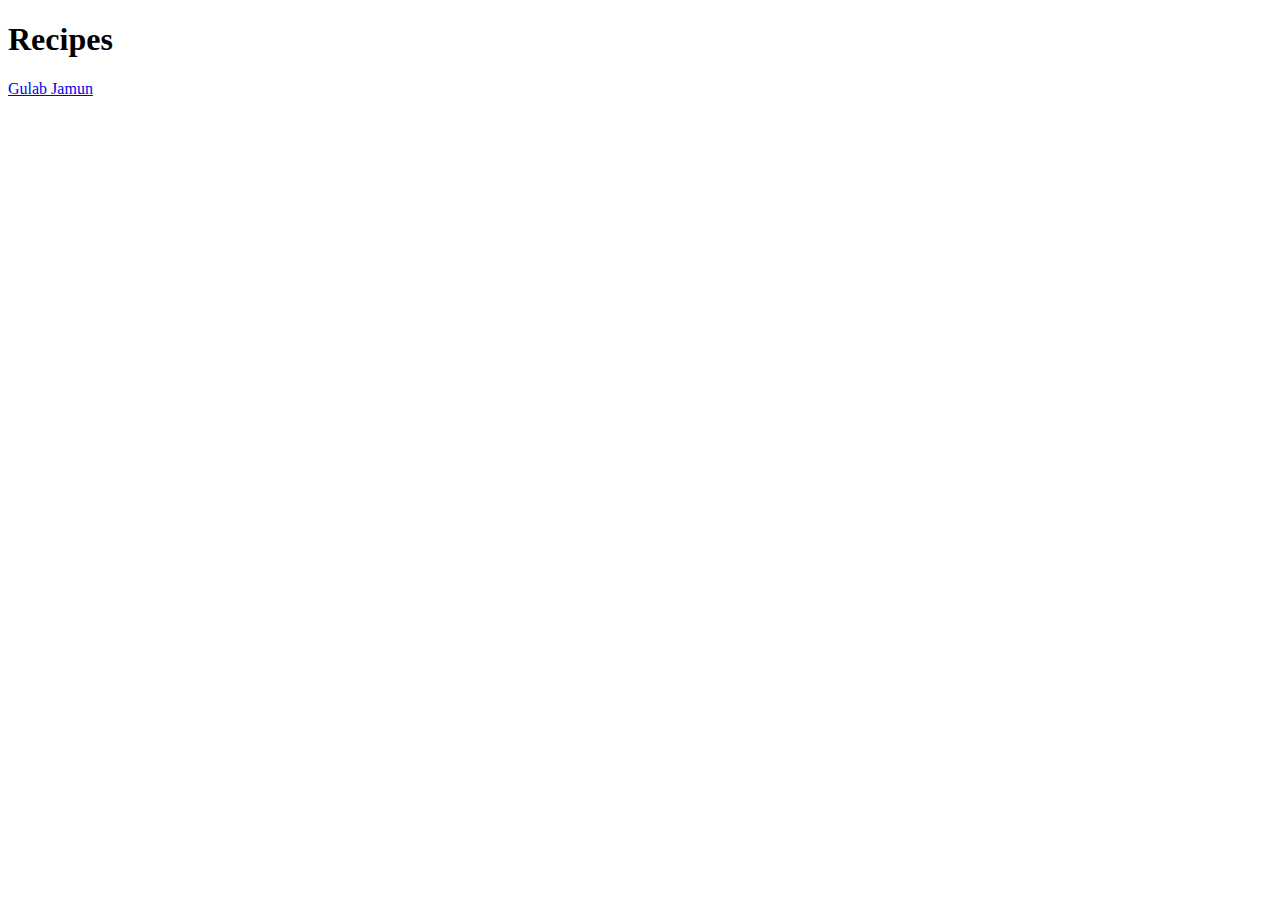
==== index.html @ f1d93443 "Add index.html and gulabjamun.html" ====
<!DOCTYPE html>
<html lang="en">
    <head>
        <meta charset="utf-8">
        <title>Rayans Resume's</title>
    </head>
    <body>
        <h1>Recipes</h1>
        <a href="recipes/gulabjamun.html">Gulab Jamun</a>
    </body>
</html>
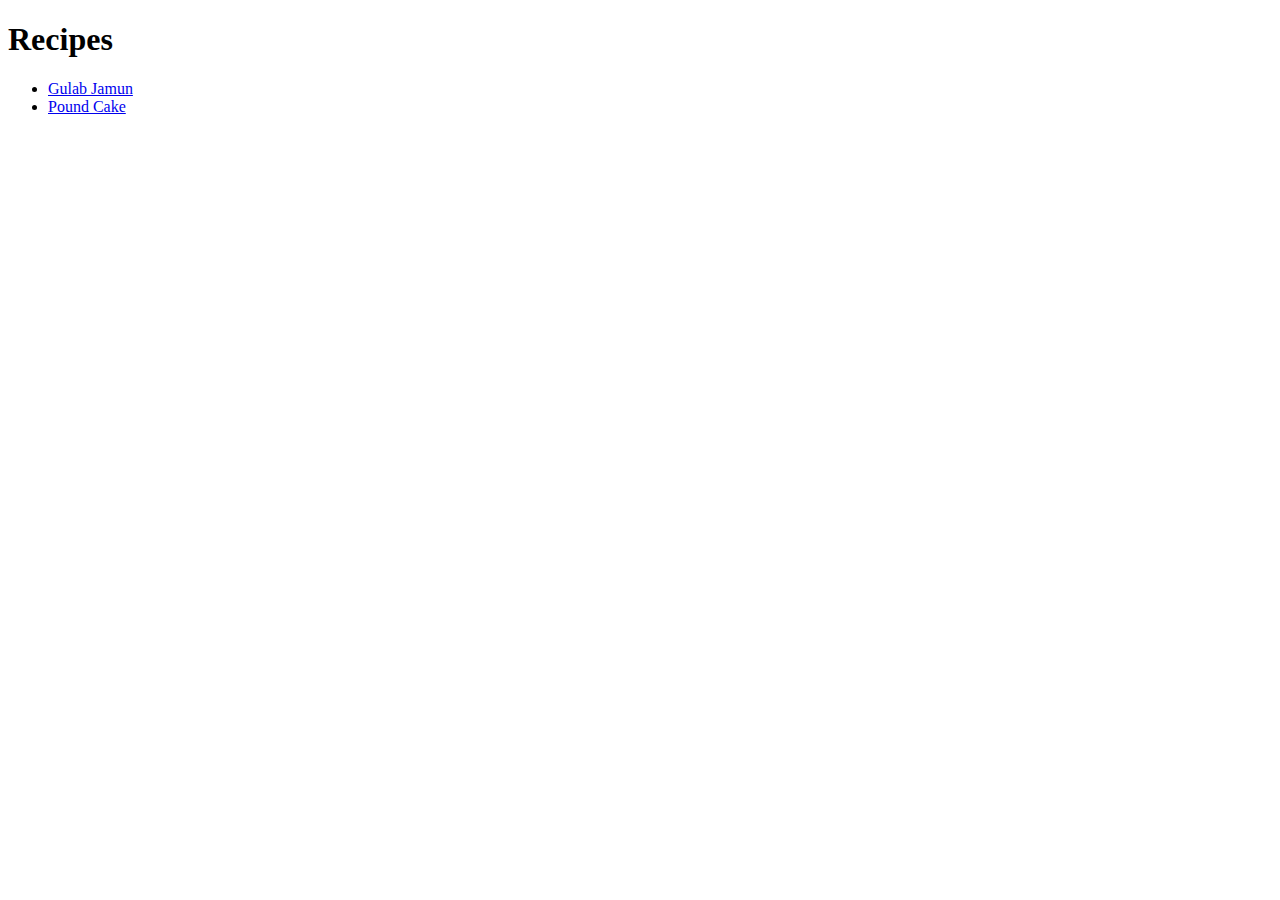
==== commit c77194d5: "Added poundcake link and unordered list" ====
--- a/index.html
+++ b/index.html
@@ -6,6 +6,10 @@
     </head>
     <body>
         <h1>Recipes</h1>
-        <a href="recipes/gulabjamun.html">Gulab Jamun</a>
+        <ul>
+            <li><a href="recipes/gulabjamun.html">Gulab Jamun</a></li>
+            <li><a href="recipes/poundcake.html">Pound Cake</a></li>
+        </ul>
+        
     </body>
 </html>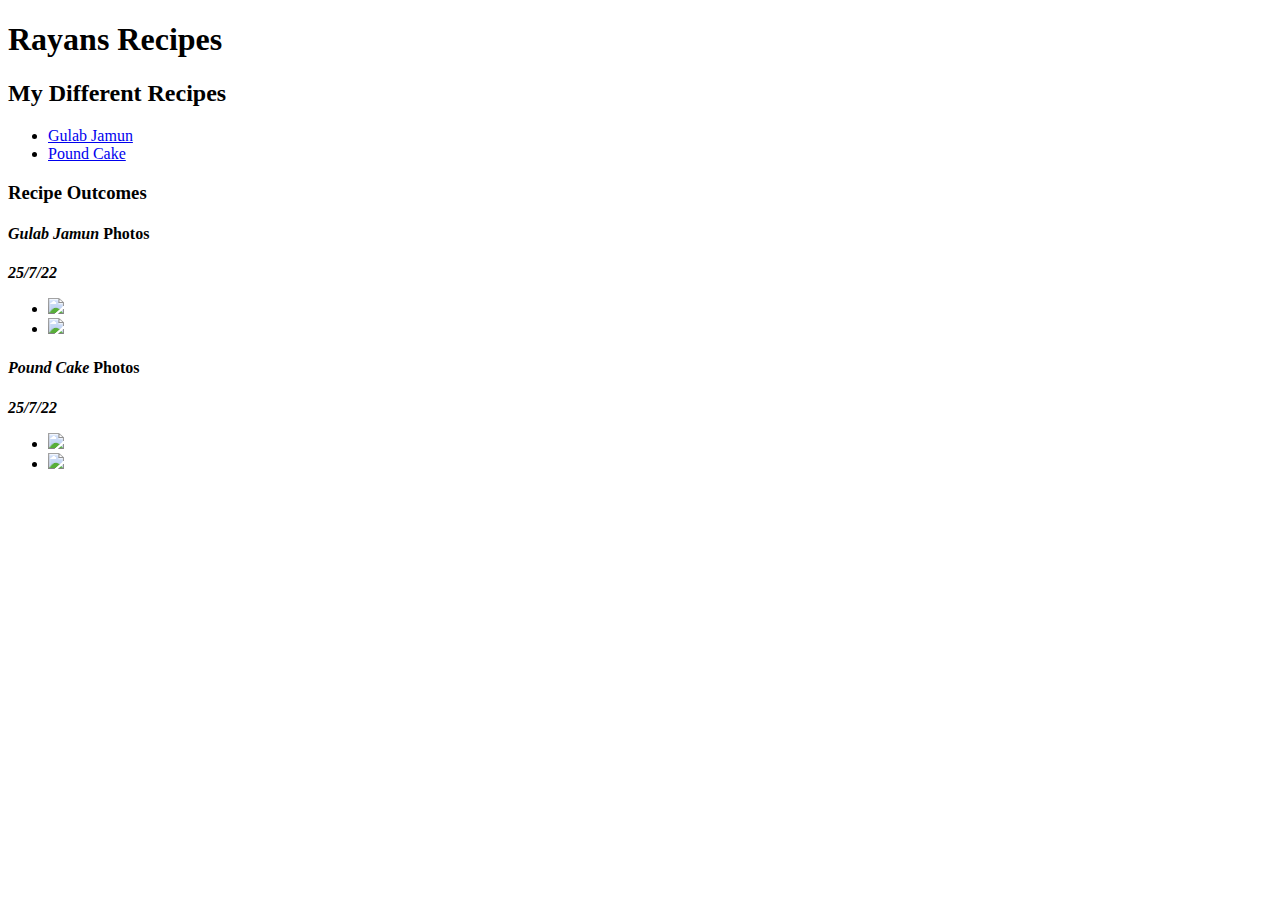
==== commit 2ff8a7d4: "Customised HomePage with Images" ====
--- a/index.html
+++ b/index.html
@@ -5,11 +5,30 @@
         <title>Rayans Resume's</title>
     </head>
     <body>
-        <h1>Recipes</h1>
+        <h1>Rayans Recipes</h1>
+        <p><h2>My Different Recipes</h2></p>
         <ul>
             <li><a href="recipes/gulabjamun.html">Gulab Jamun</a></li>
             <li><a href="recipes/poundcake.html">Pound Cake</a></li>
         </ul>
-        
+        <p><h3>Recipe Outcomes</h3></p>
+        <p><h4><em>Gulab Jamun</em> Photos</h4></p><strong><em>25/7/22</em></strong>
+        <ul>
+            <li>
+                <img src="https://photos.bigoven.com/recipe/hero/how-to-make-gulab-jamun-soft-f5a0dc.jpg?h=300&w=300">
+            </li>
+            <li>
+                <img src="https://photos.bigoven.com/recipe/hero/gulab-jamun-7-a.jpg?h=300&w=300">
+            </li>
+        </ul>
+        <p><h4><em>Pound Cake</em> Photos</h4></p><strong><em>25/7/22</em></strong>
+        <ul>
+            <li>
+                <img src="https://photos.bigoven.com/recipe/hero/diabetic-and-low-sodium-pound-cake-a.jpg?h=300&w=300">
+            </li>
+            <li>
+                <img src="https://www.carriesexperimentalkitchen.com/wp-content/uploads/2013/03/Lemon-Cream-Cheese-Poundcake-Copycat-1-256x256.jpg">
+            </li>
+        </ul>
     </body>
 </html>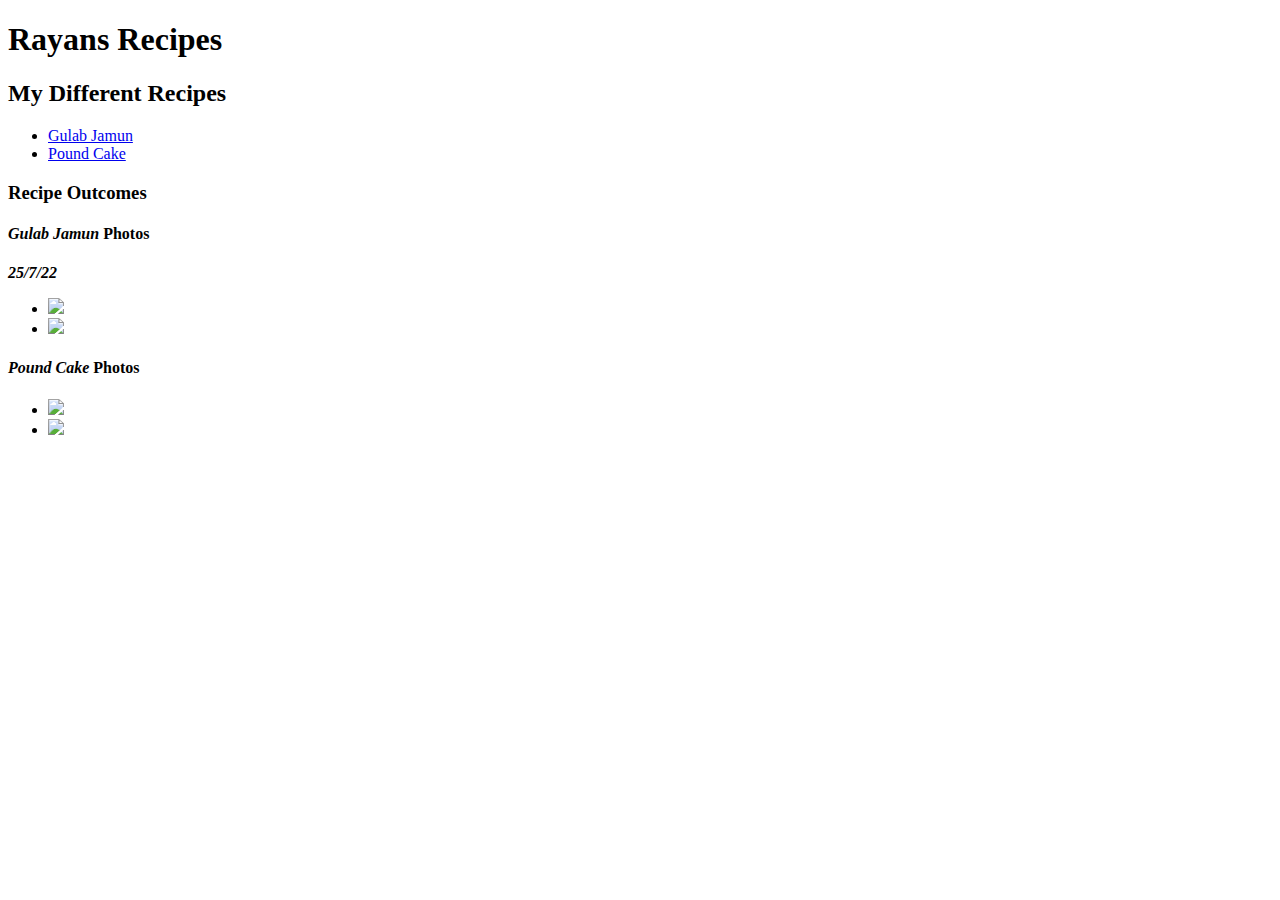
==== commit 50967e71: "Mistake" ====
--- a/index.html
+++ b/index.html
@@ -21,7 +21,7 @@
                 <img src="https://photos.bigoven.com/recipe/hero/gulab-jamun-7-a.jpg?h=300&w=300">
             </li>
         </ul>
-        <p><h4><em>Pound Cake</em> Photos</h4></p><strong><em>25/7/22</em></strong>
+        <p><h4><em>Pound Cake</em> Photos</h4></p><strong><em></strong>
         <ul>
             <li>
                 <img src="https://photos.bigoven.com/recipe/hero/diabetic-and-low-sodium-pound-cake-a.jpg?h=300&w=300">
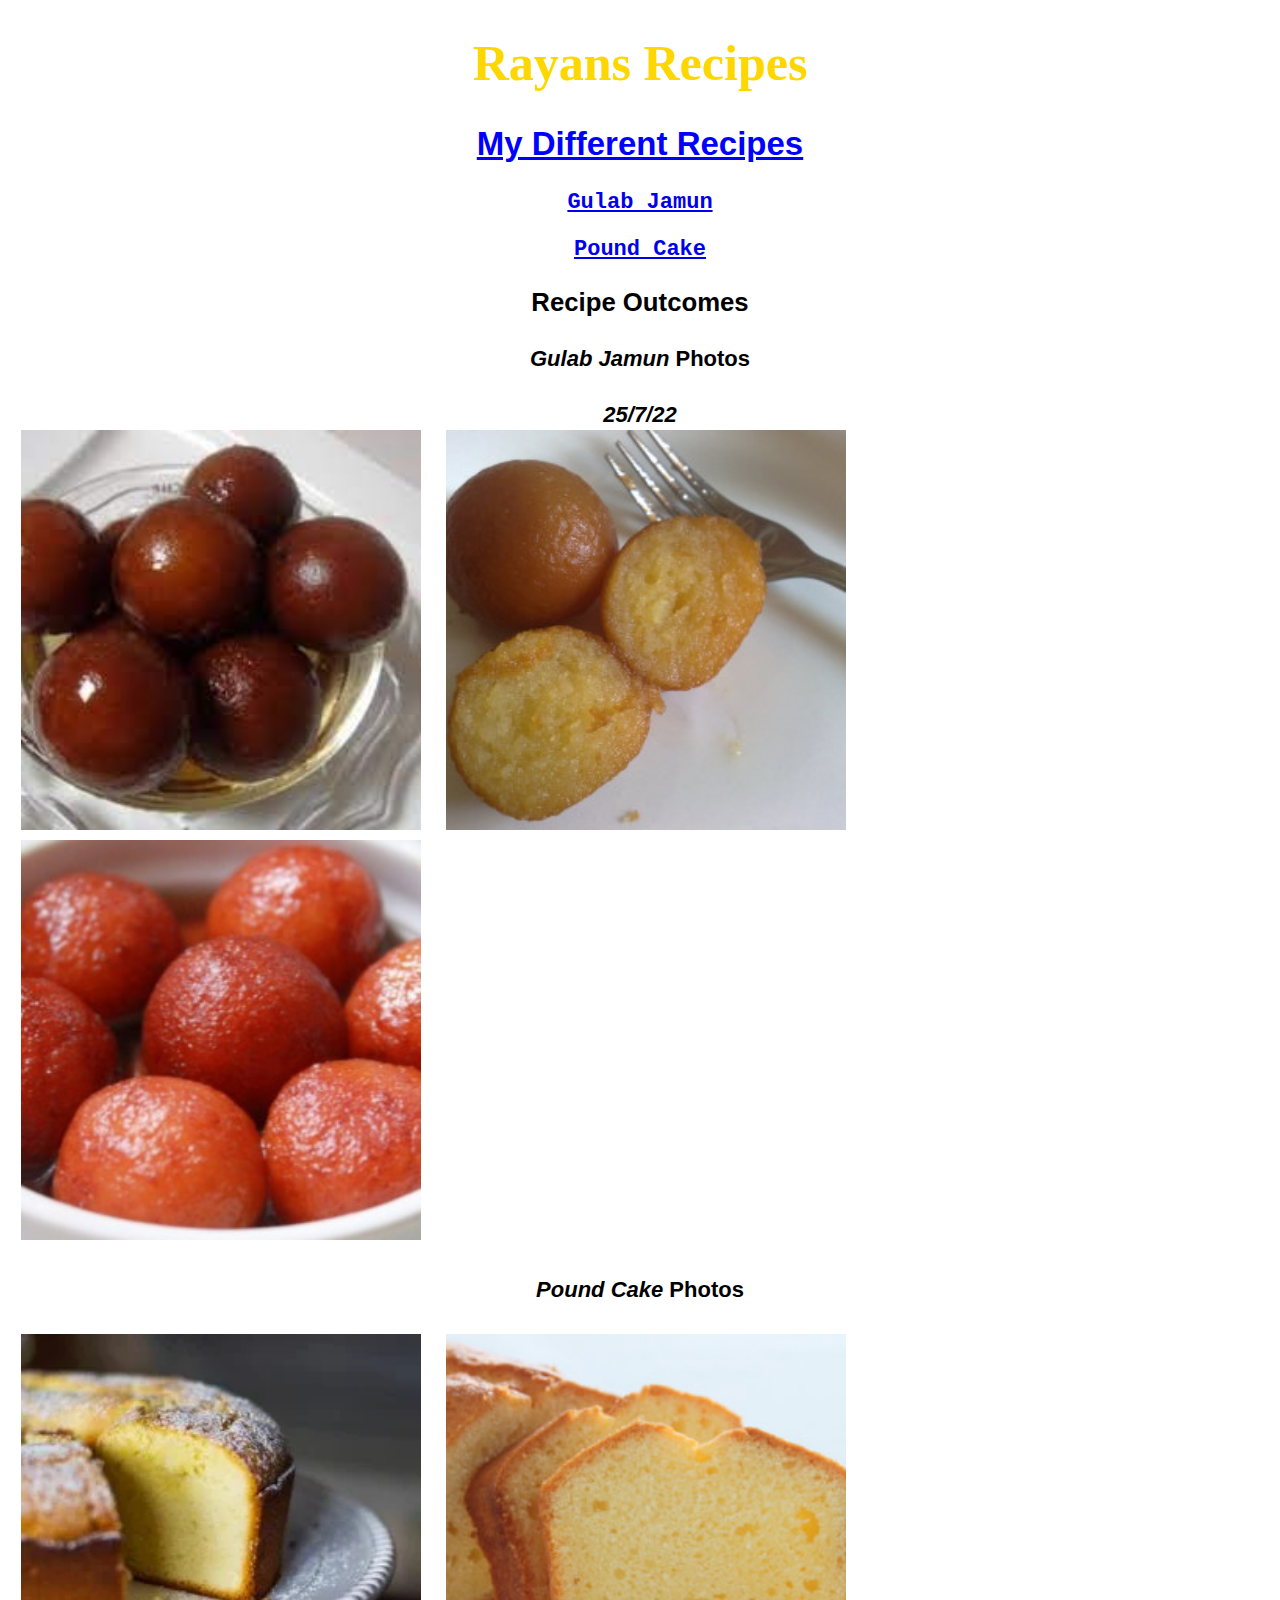
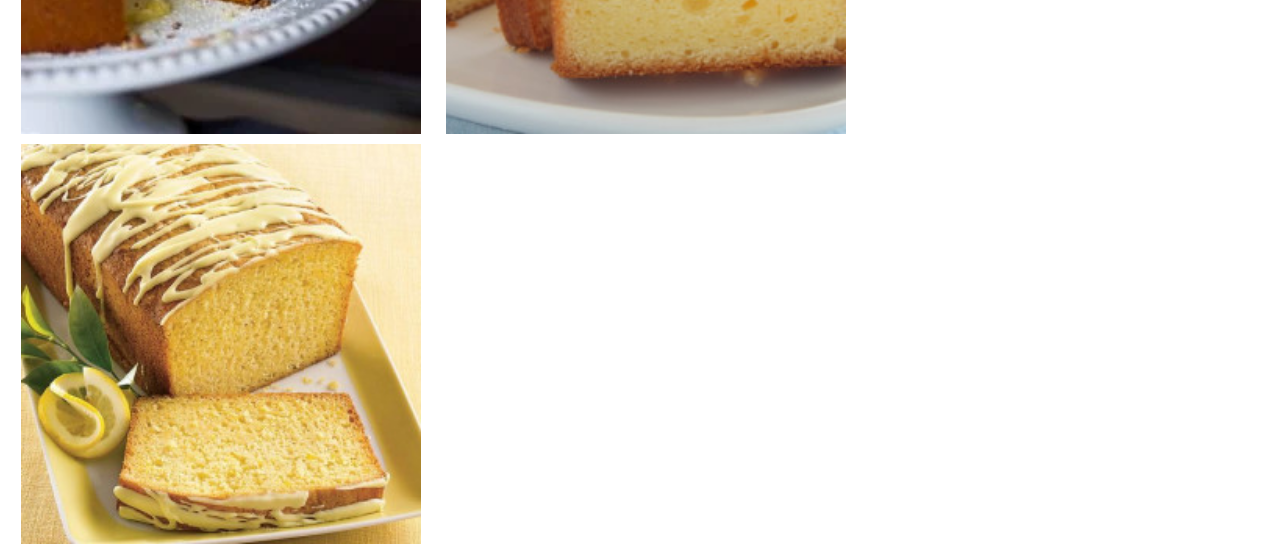
==== commit 549fd34a: "Add css, clean up images" ====
--- a/index.html
+++ b/index.html
@@ -3,32 +3,46 @@
     <head>
         <meta charset="utf-8">
         <title>Rayans Resume's</title>
+        <link rel="stylesheet" href="styles.css">
     </head>
     <body>
         <h1>Rayans Recipes</h1>
-        <p><h2>My Different Recipes</h2></p>
-        <ul>
-            <li><a href="recipes/gulabjamun.html">Gulab Jamun</a></li>
-            <li><a href="recipes/poundcake.html">Pound Cake</a></li>
-        </ul>
+        <p><h2 id="different-recipes">My Different Recipes</h2></p>
+        
+            <p id="links"><a href="recipes/gulabjamun.html">Gulab Jamun</a></p>
+            <p id="links"><a href="recipes/poundcake.html">Pound Cake</a></p>
+        
         <p><h3>Recipe Outcomes</h3></p>
         <p><h4><em>Gulab Jamun</em> Photos</h4></p><strong><em>25/7/22</em></strong>
-        <ul>
-            <li>
-                <img src="https://photos.bigoven.com/recipe/hero/how-to-make-gulab-jamun-soft-f5a0dc.jpg?h=300&w=300">
-            </li>
-            <li>
-                <img src="https://photos.bigoven.com/recipe/hero/gulab-jamun-7-a.jpg?h=300&w=300">
-            </li>
-        </ul>
+
+
+        <div class="gulab">
+            <div class="gulabimages">
+              <img src="images/brown-gulab.jpg" alt="brown-gulab" style= "width: 400px; height: auto;">
+            </div>
+            <div class="gulabimages">
+              <img src="images/gulab-with-fork.jpg" alt="gulab-with-fork" style="width: 400px; height: auto;">
+            </div>
+            <div class="gulabimages">
+              <img src="images/red-gulab.jpg" alt="red-gulab" style="width: 400px; height: auto;">
+            </div>
+          </div>
+
+
+       
         <p><h4><em>Pound Cake</em> Photos</h4></p><strong><em></strong>
-        <ul>
-            <li>
-                <img src="https://photos.bigoven.com/recipe/hero/diabetic-and-low-sodium-pound-cake-a.jpg?h=300&w=300">
-            </li>
-            <li>
-                <img src="https://www.carriesexperimentalkitchen.com/wp-content/uploads/2013/03/Lemon-Cream-Cheese-Poundcake-Copycat-1-256x256.jpg">
-            </li>
-        </ul>
+
+            <div class="pound">
+                <div class="poundimages">
+                  <img src="images/frosty-pound.jpg" alt="frosty-pound" style= "width: 400px; height: auto;">
+                </div>
+                <div class="poundimages">
+                  <img src="images/plain-pound.jpg" alt="plain-pound" style="width: 400px; height: auto;">
+                </div>
+                <div class="poundimages">
+                  <img src="images/yellow-pound.jpg" alt="yellow-pound" style="width: 400px; height: auto;">
+                </div>
+              </div>
+        
     </body>
 </html>--- a/styles.css
+++ b/styles.css
@@ -0,0 +1,53 @@
+h1 {
+    font-family: Georgia, 'Times New Roman', Times, serif;
+    color: gold;
+    text-align: center;
+    font-size: 50px;
+    
+}
+
+body {
+    font-family: Verdana, Geneva, Tahoma, sans-serif;
+    text-align: center;
+    font-size: 22px;
+    background-image: url("https://img.freepik.com/free-vector/hand-painted-watercolor-pastel-sky-background_23-2148902771.jpg?w=2000");
+}
+
+#links {
+
+    font-family: 'Courier New', Courier, monospace;
+    font-weight: bold;
+    font-size: 45;
+
+}
+
+#different-recipes {
+    text-decoration: underline;
+    color:blue;
+
+}
+
+.gulabimages {
+    float: left;
+    width: 33.33%;
+    padding: 2px;
+  }
+  
+  .gulab::after {
+    content: "";
+    clear: both;
+    display: table;
+  }
+
+  
+  .poundimages {
+    float: left;
+    width: 33.33%;
+    padding: 2px;
+  }
+  
+  .pound::after {
+    content: "";
+    clear: both;
+    display: table;
+  }
